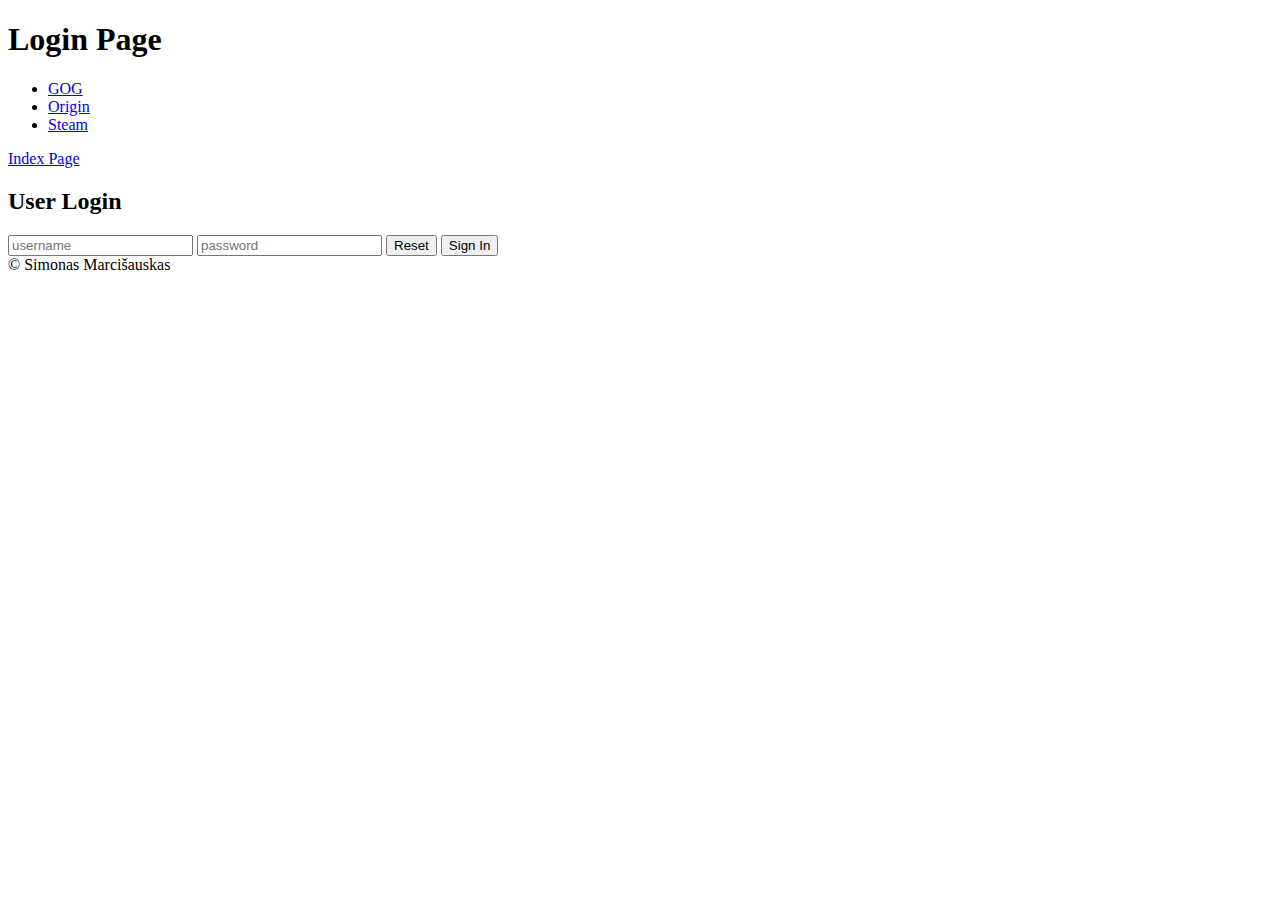
==== login.html @ d0988c64 "feat: add files from BasicHTMLFundamentals repo" ====
<!DOCTYPE html>
<html lang="en-us">
<head>
    <meta charset="UTF-8">
    <title>Login Page</title>
</head>
<body>
    <header>
        <h1>Login Page</h1>
        <nav>
            <ul>
                <li><a href="https://www.gog.com/">GOG</a></li>
                <li><a href="https://www.origin.com/irl/en-us/store">Origin</a></li>
                <li><a href="https://store.steampowered.com/">Steam</a></li>
            </ul>
        </nav>
        <a href="index.html">Index Page</a>
    </header>
    <main>
        <h2>User Login</h2>
        <form>
            <input
              id="username"
              type="text"
              minlength="3"
              maxlength="20"
              placeholder="username"
            />
            <input
              id="password"
              type="password"
              minlength="5"
              maxlength="30"
              placeholder="password"
            />
            <input type="reset" value="Reset" />
            <input type="submit" value="Sign In" />
          </form> 
    </main>

    <footer>
        <span>&copy; Simonas Marcišauskas</span>
    </footer>
</body>
</html>
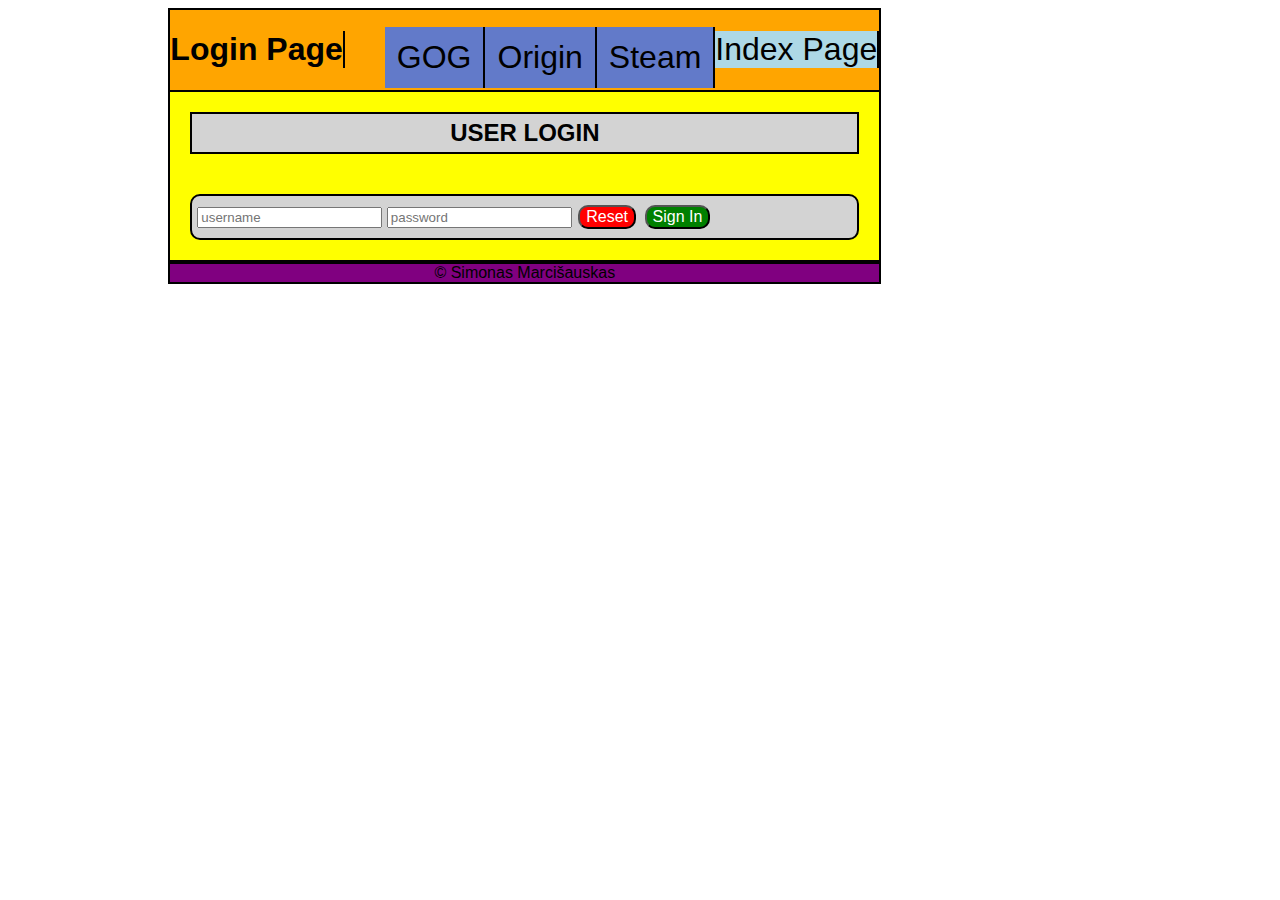
==== commit 679c7d2a: "feat: implement CSS to login.html + misc fixes" ====
--- a/login.html
+++ b/login.html
@@ -1,45 +1,40 @@
 <!DOCTYPE html>
 <html lang="en-us">
+
 <head>
     <meta charset="UTF-8">
     <title>Login Page</title>
+    <link rel="stylesheet" href="style.css">
 </head>
+
 <body>
-    <header>
-        <h1>Login Page</h1>
-        <nav>
-            <ul>
-                <li><a href="https://www.gog.com/">GOG</a></li>
-                <li><a href="https://www.origin.com/irl/en-us/store">Origin</a></li>
-                <li><a href="https://store.steampowered.com/">Steam</a></li>
-            </ul>
-        </nav>
-        <a href="index.html">Index Page</a>
-    </header>
-    <main>
-        <h2>User Login</h2>
-        <form>
-            <input
-              id="username"
-              type="text"
-              minlength="3"
-              maxlength="20"
-              placeholder="username"
-            />
-            <input
-              id="password"
-              type="password"
-              minlength="5"
-              maxlength="30"
-              placeholder="password"
-            />
-            <input type="reset" value="Reset" />
-            <input type="submit" value="Sign In" />
-          </form> 
-    </main>
+    <div id="login-container" class="grid-container">
+        <header class="header">
+            <h1>Login Page</h1>
+            <nav>
+                <ul>
+                    <li><a href="https://www.gog.com/">GOG</a></li>
+                    <li><a href="https://www.origin.com/irl/en-us/store">Origin</a></li>
+                    <li><a href="https://store.steampowered.com/">Steam</a></li>
+                </ul>
+            </nav>
+            <a href="index.html">Index Page</a>
+        </header>
 
-    <footer>
-        <span>&copy; Simonas Marcišauskas</span>
-    </footer>
+        <main id="main-login" class="main">
+            <h2 class="mainHeader">User Login</h2>
+            <form class="loginForm">
+                <input id="username" type="text" minlength="3" maxlength="20" placeholder="username" />
+                <input id="password" type="password" minlength="5" maxlength="30" placeholder="password" />
+                <input id="resetButton" type="reset" value="Reset" />
+                <input id="submitButton" type="submit" value="Sign In" />
+            </form>
+        </main>
+
+        <footer class="footer">
+            <span>&copy; Simonas Marcišauskas</span>
+        </footer>
+    </div>
 </body>
+
 </html>--- a/style.css
+++ b/style.css
@@ -0,0 +1,164 @@
+html {
+  width: 1024px;
+  margin-right: 1%;
+  margin-left: 1%;
+  justify-content: center;
+  font-family: sans-serif;
+
+  display: grid;
+  grid-template-areas:
+  'grid-container'
+}
+
+#index-container {
+  display: grid;
+  grid-template-areas:
+    'header header'
+    'main-index asideBlock'
+    'footer footer';
+}
+#login-container {
+  display: grid;
+  grid-template-areas:
+    'header'
+    'main-login'
+    'footer';
+}
+
+header {
+  grid-area: header;
+  background-color:orange;
+  display: grid;
+  grid-template-areas: 'siteName links links links rightnav';
+  align-items: center;
+  justify-items: left;
+  border-top: 2px solid black;
+  border-left: 2px solid black;
+  border-right: 2px solid black;
+}
+header > h1 {
+  grid-area: siteName;
+  border-right: 2px solid black;
+}
+header > nav > ul > li {
+  grid-area: links;
+  list-style-type: none;
+  float: left;
+  padding: 12px;
+  background-color: rgb(98, 122, 201);
+  border-right: 2px solid black;
+}
+header > a {
+  grid-area: rightnav;
+  border-right: 2px solid black;
+  background-color: lightblue;
+}
+
+#main-index {
+  display: grid;
+  grid-template-areas:
+  'mainHeader .'
+  'mainSubText .'
+  'article1 article2';
+  background-color: yellow;
+  border: 2px solid black;
+}
+#main-login {
+  display: grid;
+  grid-template-areas:
+  'mainHeader'
+  'loginForm';
+  background-color: yellow;
+  border: 2px solid black;
+}
+main > * {
+  margin: 20px;
+  background-color: lightgrey;
+  border: 2px solid black;
+  padding: 5px;
+}
+.mainHeader {
+  grid-area: mainHeader;
+  text-align: center;
+}
+.mainSubText {
+  grid-area: mainSubText;
+  text-align: justify;
+}
+.article1 {
+  grid-area: article1;
+  text-align: justify;
+}
+.article2 {
+  grid-area: article2;
+  text-align: justify;
+}
+article > h3 {
+  text-align: center;
+}
+article > img {
+  margin: auto;
+  display: block;
+}
+#main-login > h2 {
+  text-transform: uppercase;
+}
+.loginForm {
+  grid-area: loginForm;
+  text-align: left;
+  border-radius: 10px;
+}
+#resetButton {
+  background-color: red;
+  color: white;
+  text-align: center;
+  text-decoration: none;
+  display: inline-block;
+  margin: 4px 2px;
+  cursor: pointer;
+  border-radius: 10px;
+  font-size: 16px;
+}
+#submitButton {
+  background-color: green;
+  color: white;
+  text-align: center;
+  text-decoration: none;
+  display: inline-block;
+  margin: 4px 2px;
+  cursor: pointer;
+  border-radius: 10px;
+  font-size: 16px;
+}
+
+.asideBlock {
+  grid-area: asideBlock;
+  background-color: burlywood;
+  display: grid;
+  grid-template-areas: 'aside';
+  grid-template-rows: auto minmax(0, 1fr);
+  border-top: 2px solid black;
+  border-right: 2px solid black;
+  border-bottom: 2px solid black;
+}
+.aside {
+  grid-area: aside;
+  background-color: lightgrey;
+  border: 2px solid black;
+  text-align: left;
+  padding: 5px;
+  margin: 20px;
+}
+
+footer {
+  grid-area: footer;
+  background-color: purple;
+  text-align: center;
+  border: 2px solid black;
+}
+
+a:link {
+  color: black;
+  text-decoration: none;
+  font-size: 32px;
+}
